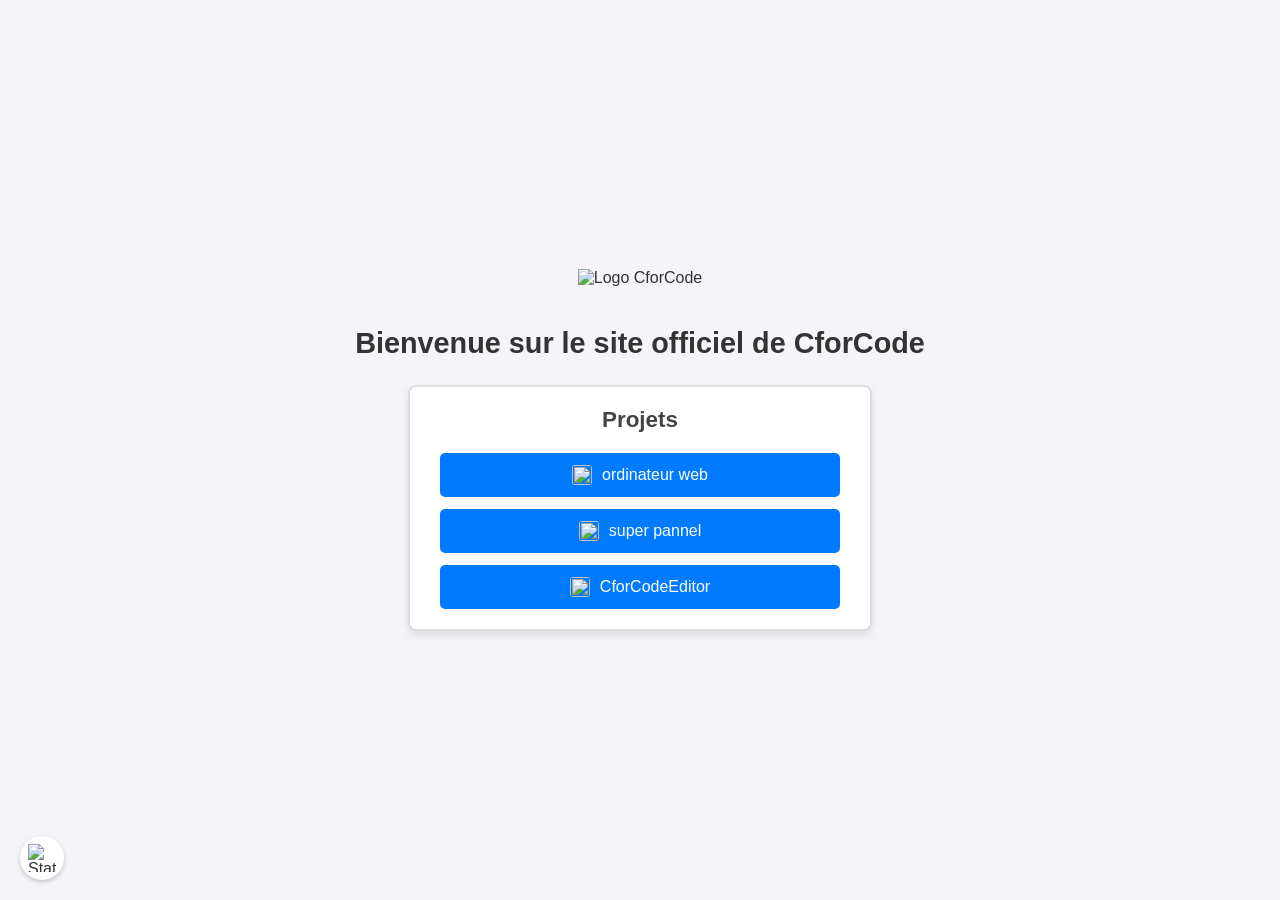
==== index.html @ c5082bcd "Update index.html" ====
<!DOCTYPE html>
<html lang="fr">
<head>
    <meta charset="UTF-8">
    <meta name="viewport" content="width=device-width, initial-scale=1.0">
    <title>CforCode</title>
    <link rel="icon" type="image/png" href="https://encrypted-tbn0.gstatic.com/images?q=tbn:ANd9GcRi2US0LNAcSnlT_o4cPLtU3J2JDnACDZatDH3Gp__pMg&s=10">
    <style>
        body {
            font-family: Arial, sans-serif;
            display: flex;
            flex-direction: column;
            align-items: center;
            justify-content: center;
            height: 100vh;
            margin: 0;
            background-color: #f4f4f9;
            color: #333;
        }

        .logo {
            max-width: 250px;
            height: auto;
            margin-bottom: 20px;
        }

        h1 {
            font-size: 1.8rem;
            margin-bottom: 25px;
            text-align: center;
        }

        .card {
            background-color: #ffffff;
            border: 2px solid #ddd;
            border-radius: 8px;
            padding: 20px 30px;
            box-shadow: 0 4px 8px rgba(0, 0, 0, 0.1);
            text-align: center;
            max-width: 400px;
            width: 100%;
        }

        .card h2 {
            margin-top: 0;
            margin-bottom: 20px;
            font-size: 1.4rem;
            color: #444;
        }

        .button-container {
            display: flex;
            flex-direction: column;
            gap: 12px;
        }

        .btn {
            display: flex;
            align-items: center;
            justify-content: center;
            gap: 10px;
            padding: 12px 20px;
            font-size: 1rem;
            color: #ffffff;
            background-color: #007bff;
            text-decoration: none;
            border-radius: 5px;
            transition: background-color 0.3s ease;
        }

        .btn:hover {
            background-color: #0056b3;
        }

        .btn-icon {
            width: 20px;
            height: 20px;
            border-radius: 3px;
            object-fit: contain;
        }

        /* Style pour l'indicateur de version en bas à gauche */
        #version-checker {
            position: fixed;
            bottom: 20px;
            left: 20px;
            cursor: pointer;
            z-index: 1000;
            background: white;
            padding: 8px;
            border-radius: 50%;
            box-shadow: 0 2px 5px rgba(0,0,0,0.2);
            display: flex;
            align-items: center;
            justify-content: center;
            transition: transform 0.2s ease;
        }

        #version-checker:hover {
            transform: scale(1.1);
        }

        #version-icon {
            width: 28px;
            height: 28px;
            object-fit: contain;
            display: block;
        }
    </style>
</head>
<body>

    <!-- Indicateur de version en bas à gauche -->
    <div id="version-checker" onclick="handleVersionClick()" title="Vérifier les mises à jour">
        <img id="version-icon" src="https://raw.githubusercontent.com/progra31/clem_site/e991b2fd1d0c616cd6bf50fdaaaae8d1287cd8c9/icones/status-version-check/checking-version.png" alt="Statut de version">
    </div>

    <img src="https://raw.githubusercontent.com/progra31/clem_site/0175baecfc2932a7bdb549834f007b05d973f68d/icones/logo%20principal.png" alt="Logo CforCode" class="logo">

    <h1>Bienvenue sur le site officiel de <strong>CforCode</strong></h1>
    
    <div class="card">
        <h2>Projets</h2>
        <div class="button-container">
            <a href="https://progra31.github.io/clem_site/xp-computer/" class="btn">
                <img src="https://raw.githubusercontent.com/progra31/clem_site/b9cf8c15137952f12ed20a31a24230dee62666df/icones/icone%20ordi%20web.png" alt="" class="btn-icon">
                ordinateur web
            </a>
            <a href="https://progra31.github.io/clem_site/super-pannel" class="btn">
                <img src="https://raw.githubusercontent.com/progra31/clem_site/405ac6c2ca93b54c8bbb102df28352e79bc2e100/icones/icone%20super%20pannel.png" alt="" class="btn-icon">
                super pannel
            </a>
            <a href="https://progra31.github.io/clem_site/code-editor/" class="btn">
                <img src="https://raw.githubusercontent.com/progra31/clem_site/29b96fa79e3ae469d712bdf98046345462d7789c/icones/code%20editor%20icone.png" alt="" class="btn-icon">
                CforCodeEditor
            </a>
        </div>
    </div>

    <script>
        const CURRENT_VERSION = "v1.0.0";
        const baseUrl = "https://raw.githubusercontent.com/progra31/clem_site/e991b2fd1d0c616cd6bf50fdaaaae8d1287cd8c9/icones/status-version-check/";
        
        const icons = {
            checking: baseUrl + "checking-version.png",
            right: baseUrl + "right-version.png",
            wrong: baseUrl + "wrong-version.png",
            cant: baseUrl + "cant-check.png"
        };

        let currentState = "checking";

        async function checkForUpdates() {
            const iconElement = document.getElementById("version-icon");
            iconElement.src = icons.checking;
            currentState = "checking";

            try {
                const response = await fetch('https://api.github.com/repos/progra31/clem_site/releases/latest');
                if (!response.ok) {
                    throw new Error("Erreur réseau");
                }
                
                const data = await response.json();
                const latestVersion = data.tag_name;

                if (latestVersion && latestVersion !== CURRENT_VERSION) {
                    iconElement.src = icons.wrong;
                    currentState = "wrong";
                    document.getElementById("version-checker").title = "Une mise à jour est disponible ! Cliquez pour actualiser.";
                } else {
                    iconElement.src = icons.right;
                    currentState = "right";
                    document.getElementById("version-checker").title = "Le site est à jour. Cliquez pour revérifier.";
                }
            } catch (error) {
                console.error("Impossible de vérifier les mises à jour :", error);
                iconElement.src = icons.cant;
                currentState = "cant";
                document.getElementById("version-checker").title = "Impossible de vérifier la version. Cliquez pour réessayer.";
            }
        }

        function handleVersionClick() {
            if (currentState === "wrong") {
                // Si le site n'est pas à jour, actualiser l'onglet
                location.reload(true);
            } else {
                // Sinon, lancer une nouvelle recherche manuelle
                checkForUpdates();
            }
        }

        // Lancer la vérification au chargement de la page
        checkForUpdates();

        // Vérification automatique toutes les 1 minute (60000 ms)
        setInterval(checkForUpdates, 60000);
    </script>
</body>
</html>
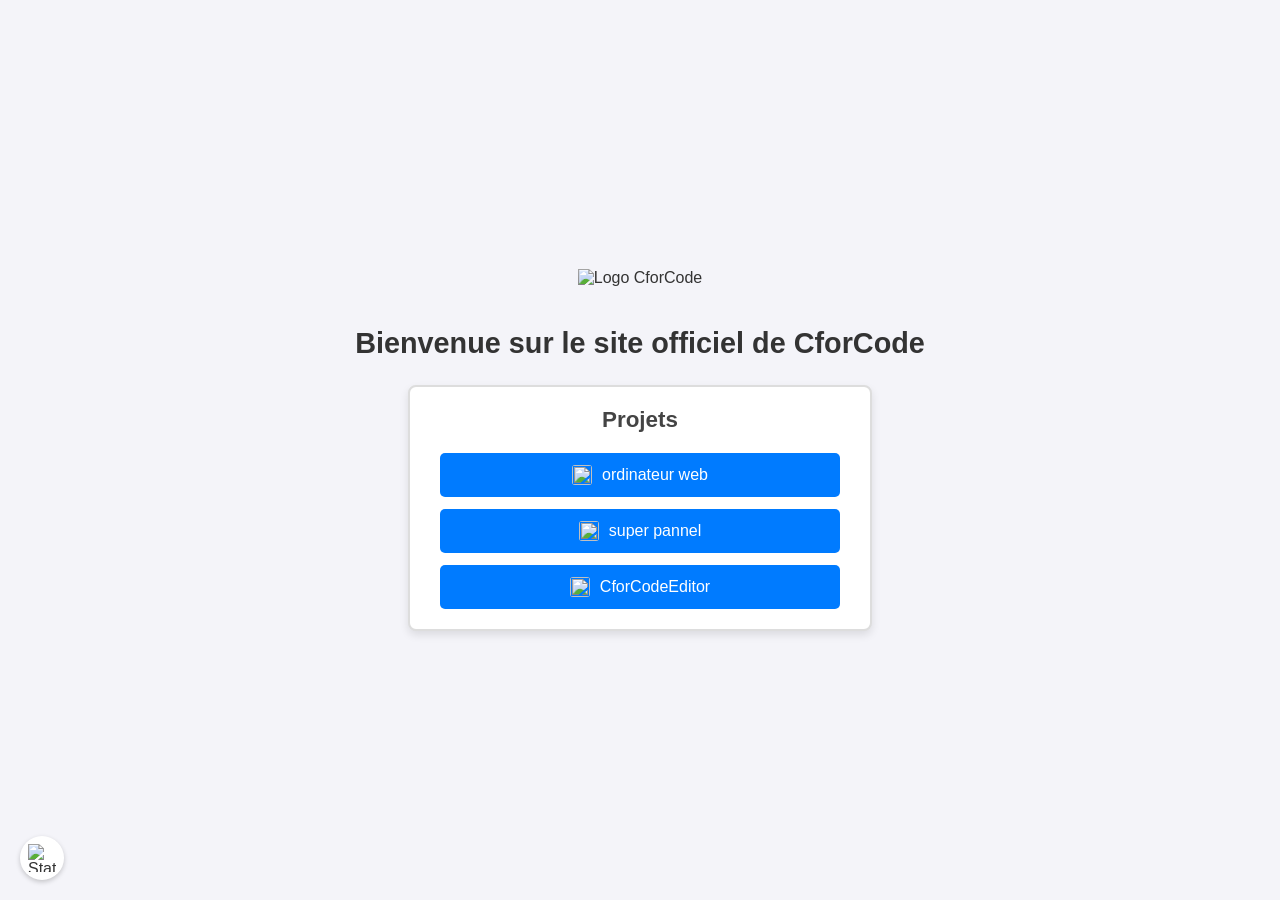
==== commit 9649e1eb: "Update index.html" ====
--- a/index.html
+++ b/index.html
@@ -79,7 +79,7 @@
             object-fit: contain;
         }
 
-        /* Style pour l'indicateur de version en bas à gauche */
+        /* Indicateur de version en bas à gauche */
         #version-checker {
             position: fixed;
             bottom: 20px;
@@ -106,6 +106,78 @@
             object-fit: contain;
             display: block;
         }
+
+        /* Fenêtre modale d'erreur */
+        #error-modal {
+            display: none;
+            position: fixed;
+            top: 0;
+            left: 0;
+            width: 100%;
+            height: 100%;
+            background-color: rgba(0,0,0,0.5);
+            z-index: 2000;
+            align-items: center;
+            justify-content: center;
+        }
+
+        .modal-content {
+            background-color: white;
+            padding: 25px;
+            border-radius: 8px;
+            max-width: 400px;
+            width: 90%;
+            box-shadow: 0 4px 10px rgba(0,0,0,0.3);
+            text-align: center;
+        }
+
+        .modal-content h3 {
+            margin-top: 0;
+            color: #d9534f;
+        }
+
+        .modal-content p {
+            font-size: 0.95rem;
+            color: #555;
+            word-break: break-word;
+            background: #f8f9fa;
+            padding: 10px;
+            border-radius: 4px;
+            border: 1px solid #ddd;
+        }
+
+        .modal-buttons {
+            display: flex;
+            justify-content: center;
+            gap: 10px;
+            margin-top: 20px;
+        }
+
+        .modal-buttons button {
+            padding: 8px 16px;
+            border: none;
+            border-radius: 4px;
+            cursor: pointer;
+            font-weight: bold;
+        }
+
+        .btn-retry {
+            background-color: #007bff;
+            color: white;
+        }
+
+        .btn-retry:hover {
+            background-color: #0056b3;
+        }
+
+        .btn-close {
+            background-color: #6c757d;
+            color: white;
+        }
+
+        .btn-close:hover {
+            background-color: #5a6268;
+        }
     </style>
 </head>
 <body>
@@ -113,6 +185,18 @@
     <!-- Indicateur de version en bas à gauche -->
     <div id="version-checker" onclick="handleVersionClick()" title="Vérifier les mises à jour">
         <img id="version-icon" src="https://raw.githubusercontent.com/progra31/clem_site/e991b2fd1d0c616cd6bf50fdaaaae8d1287cd8c9/icones/status-version-check/checking-version.png" alt="Statut de version">
+    </div>
+
+    <!-- Fenêtre modale d'erreur -->
+    <div id="error-modal">
+        <div class="modal-content">
+            <h3>Échec de la vérification</h3>
+            <p id="error-details">Une erreur est survenue lors de la vérification de la version.</p>
+            <div class="modal-buttons">
+                <button class="btn-retry" onclick="retryFromModal()">Relancer</button>
+                <button class="btn-close" onclick="closeModal()">Fermer</button>
+            </div>
+        </div>
     </div>
 
     <img src="https://raw.githubusercontent.com/progra31/clem_site/0175baecfc2932a7bdb549834f007b05d973f68d/icones/logo%20principal.png" alt="Logo CforCode" class="logo">
@@ -149,16 +233,25 @@
         };
 
         let currentState = "checking";
+        let lastErrorMessage = "";
 
         async function checkForUpdates() {
             const iconElement = document.getElementById("version-icon");
             iconElement.src = icons.checking;
             currentState = "checking";
 
+            // Création d'un contrôleur pour limiter le temps de recherche à 15 secondes
+            const controller = new AbortController();
+            const timeoutId = setTimeout(() => controller.abort(), 15000);
+
             try {
-                const response = await fetch('https://api.github.com/repos/progra31/clem_site/releases/latest');
+                const response = await fetch('https://api.github.com/repos/progra31/clem_site/releases/latest', {
+                    signal: controller.signal
+                });
+                clearTimeout(timeoutId);
+
                 if (!response.ok) {
-                    throw new Error("Erreur réseau");
+                    throw new Error(`Erreur HTTP : ${response.status} ${response.statusText}`);
                 }
                 
                 const data = await response.json();
@@ -174,10 +267,18 @@
                     document.getElementById("version-checker").title = "Le site est à jour. Cliquez pour revérifier.";
                 }
             } catch (error) {
+                clearTimeout(timeoutId);
                 console.error("Impossible de vérifier les mises à jour :", error);
+                
+                if (error.name === 'AbortError') {
+                    lastErrorMessage = "La requête a pris trop de temps (délai de 15 secondes dépassé).";
+                } else {
+                    lastErrorMessage = error.message;
+                }
+
                 iconElement.src = icons.cant;
                 currentState = "cant";
-                document.getElementById("version-checker").title = "Impossible de vérifier la version. Cliquez pour réessayer.";
+                document.getElementById("version-checker").title = "Impossible de vérifier la version. Cliquez pour voir les détails.";
             }
         }
 
@@ -185,10 +286,23 @@
             if (currentState === "wrong") {
                 // Si le site n'est pas à jour, actualiser l'onglet
                 location.reload(true);
+            } else if (currentState === "cant") {
+                // Si l'échec est survenu, ouvrir la fenêtre modale avec les détails
+                document.getElementById("error-details").textContent = lastErrorMessage;
+                document.getElementById("error-modal").style.display = "flex";
             } else {
-                // Sinon, lancer une nouvelle recherche manuelle
+                // Sinon (right ou checking), lancer une nouvelle recherche manuelle
                 checkForUpdates();
             }
+        }
+
+        function closeModal() {
+            document.getElementById("error-modal").style.display = "none";
+        }
+
+        function retryFromModal() {
+            closeModal();
+            checkForUpdates();
         }
 
         // Lancer la vérification au chargement de la page
